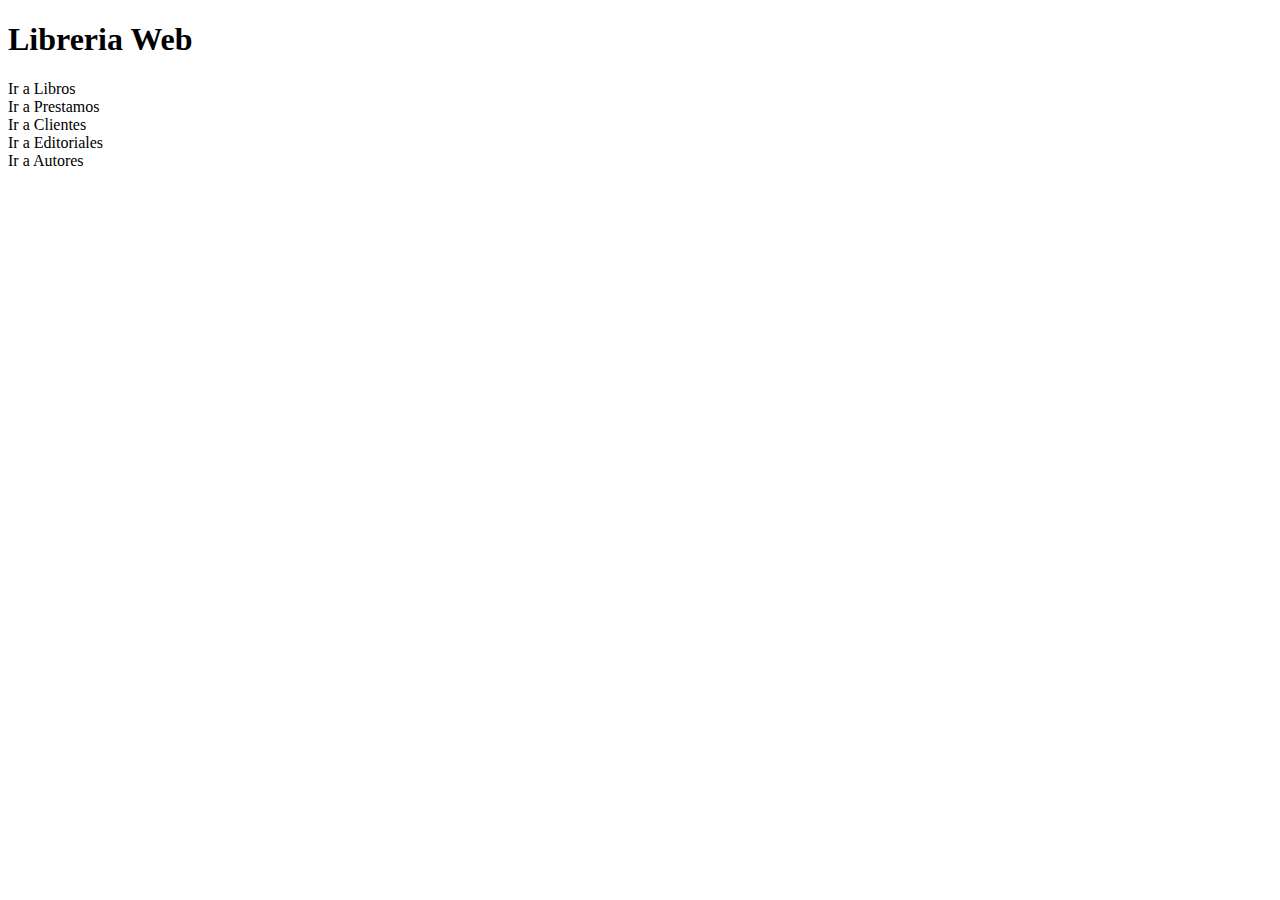
==== src/main/resources/templates/index.html @ 51b94e9e "revuelta2022" ====
<!DOCTYPE html>
<html xmlns:th="http://www.thymeleaf.org" lang="en">
<head>
    <meta charset="UTF-8">
    <title>Inicio</title>
</head>
<body>
    <h1>Libreria Web</h1>
    <a th:href="@{/libro/listar}" >Ir a Libros</a>
    <br/>
    <a th:href="@{/prestamo/listar}" >Ir a Prestamos</a>
    <br/>
    <a th:href="@{/cliente/listar}" >Ir a Clientes</a>
    <br/>
    <a th:href="@{/editorial/listar}" >Ir a Editoriales</a>
    <br/>
    <a th:href="@{/autor/listar}" >Ir a Autores</a>
</body>
</html>
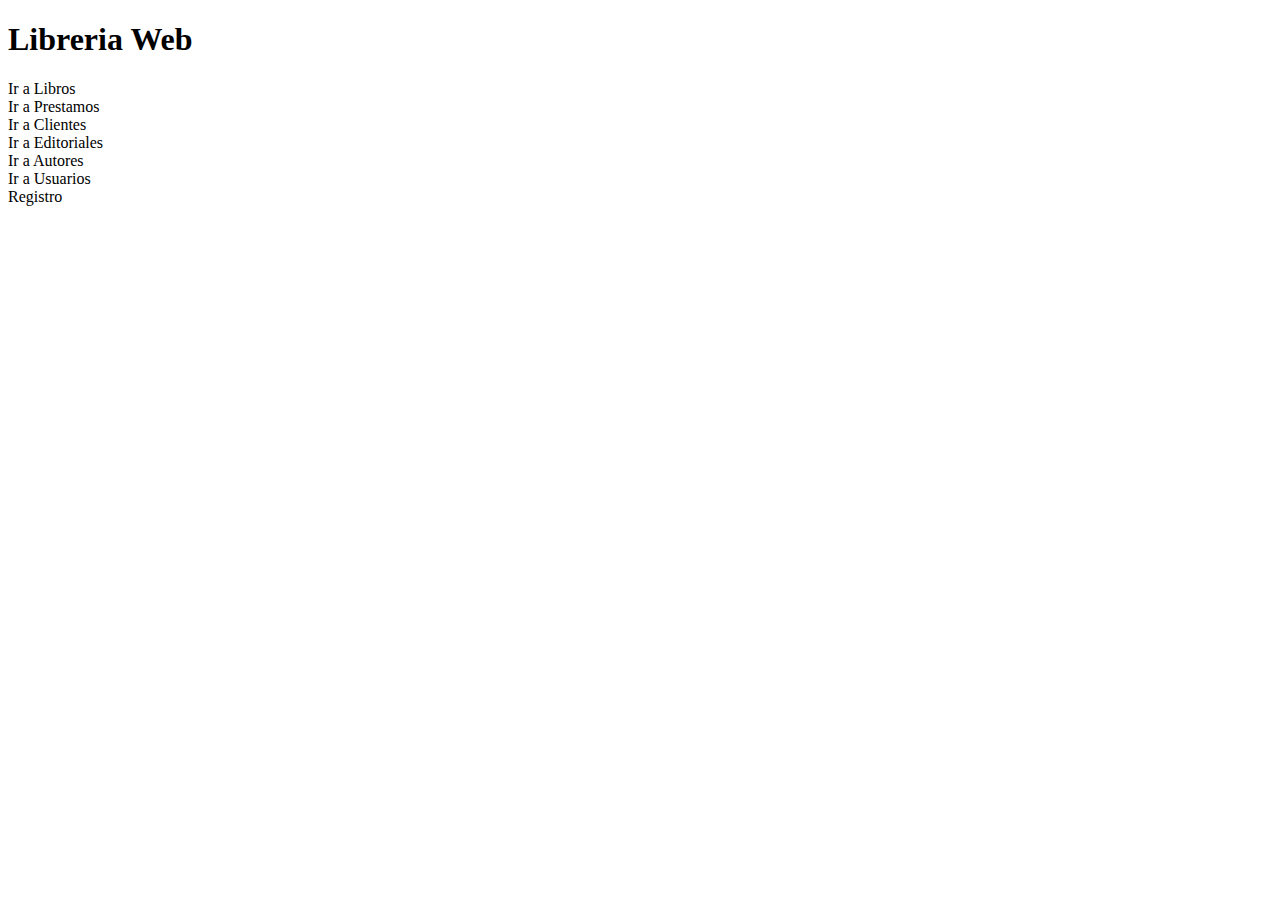
==== commit 1514ddda: "se agrego usuario y rol, persiste usuario y lista usuarios" ====
--- a/src/main/resources/templates/index.html
+++ b/src/main/resources/templates/index.html
@@ -15,5 +15,10 @@
     <a th:href="@{/editorial/listar}" >Ir a Editoriales</a>
     <br/>
     <a th:href="@{/autor/listar}" >Ir a Autores</a>
+    <br/>
+    <a th:href="@{/usuario/listar}" >Ir a Usuarios</a>
+    <br/>
+    <a th:href="@{/usuario/registro}" >Registro</a>
+    
 </body>
 </html>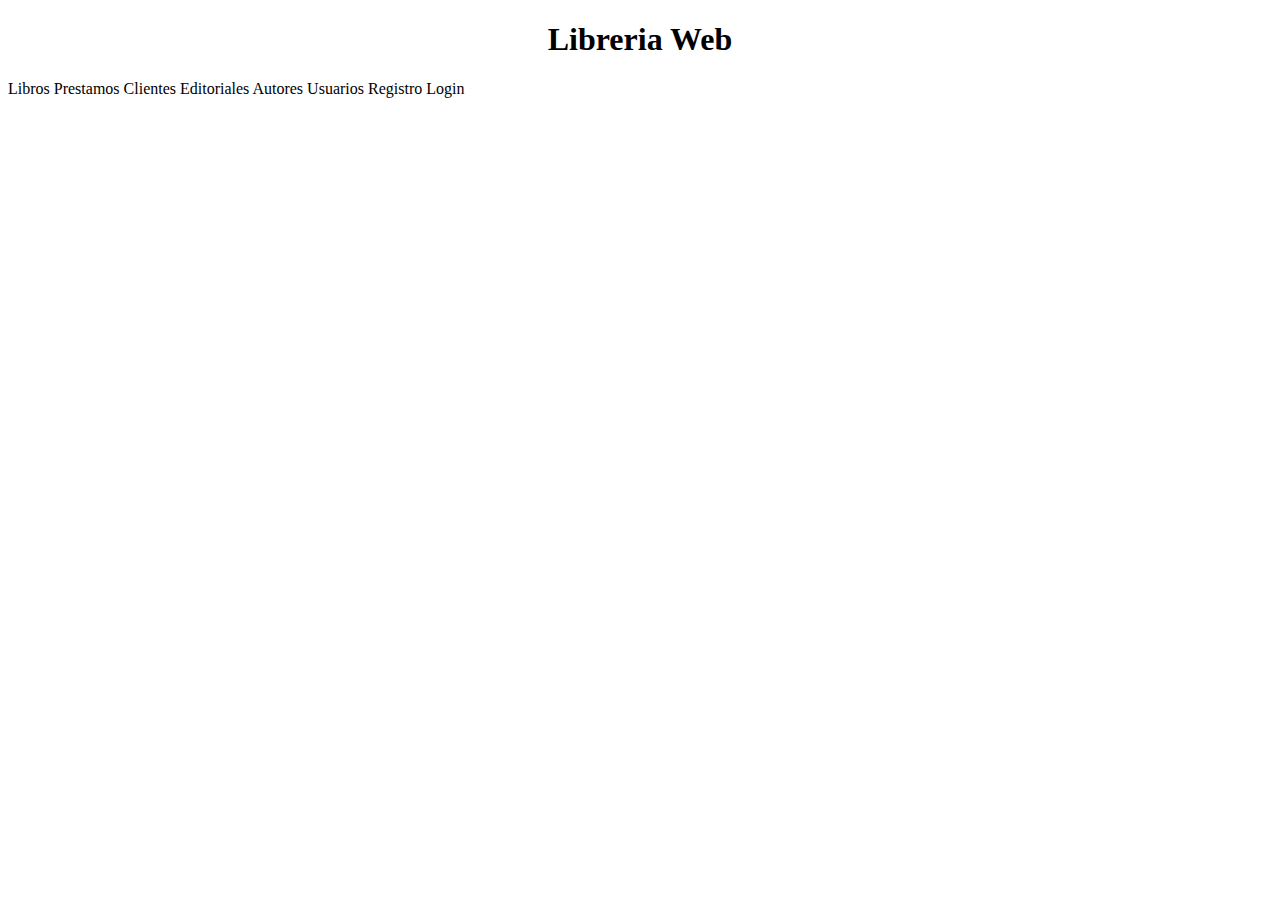
==== commit 23255274: "se agrego usuario registro y login con spring security vistas mejoradas(faltan detalles)" ====
--- a/src/main/resources/templates/index.html
+++ b/src/main/resources/templates/index.html
@@ -1,24 +1,59 @@
 <!DOCTYPE html>
-<html xmlns:th="http://www.thymeleaf.org" lang="en">
+<html xmlns:th="http://www.thymeleaf.org"
+      xmlns="http://www.w3.org/1999/xhtml"
+      xmlns:sec="http://www.thymeleaf.org/extras/spring-security"/>
 <head>
     <meta charset="UTF-8">
-    <title>Inicio</title>
+        <title>Inicio</title>
+        <link
+            href="https://cdn.jsdelivr.net/npm/bootstrap@5.1.3/dist/css/bootstrap.min.css"
+            rel="stylesheet"
+            integrity="sha384-1BmE4kWBq78iYhFldvKuhfTAU6auU8tT94WrHftjDbrCEXSU1oBoqyl2QvZ6jIW3"
+            crossorigin="anonymous"
+            />
+        <link rel="stylesheet" href="../css/estilosIndex.css"/>
 </head>
 <body>
-    <h1>Libreria Web</h1>
-    <a th:href="@{/libro/listar}" >Ir a Libros</a>
-    <br/>
-    <a th:href="@{/prestamo/listar}" >Ir a Prestamos</a>
-    <br/>
-    <a th:href="@{/cliente/listar}" >Ir a Clientes</a>
-    <br/>
-    <a th:href="@{/editorial/listar}" >Ir a Editoriales</a>
-    <br/>
-    <a th:href="@{/autor/listar}" >Ir a Autores</a>
-    <br/>
-    <a th:href="@{/usuario/listar}" >Ir a Usuarios</a>
-    <br/>
-    <a th:href="@{/usuario/registro}" >Registro</a>
-    
+
+    <div class="container">
+        <h1 style="text-align: center">Libreria Web</h1>
+        <div class="btn-group btn-group-lg" role="group" aria-label="...">
+            <a class="btn btn-outline-primary" th:href="@{/libro/listar}" >Libros</a>
+            <a class="btn btn-outline-primary" th:href="@{/prestamo/listar}" >Prestamos</a>
+            <a class="btn btn-outline-primary" th:href="@{/cliente/listar}" >Clientes</a>
+            <a class="btn btn-outline-primary" th:href="@{/editorial/listar}" >Editoriales</a>
+            <a class="btn btn-outline-primary" th:href="@{/autor/listar}" >Autores</a>
+            <a class="btn btn-outline-primary" th:href="@{/usuario/listar}" >Usuarios</a>
+            <a class="btn btn-outline-primary" th:href="@{/usuario/registro}" >Registro</a>
+            <a class="btn btn-outline-primary" th:href="@{/login}" >Login</a>
+        </div>
+
+
+
+        <!--        
+                <a class="btn btn-primary " th:href="@{/libro/listar}" >Ir a Libros</a>
+                <br/>
+                <a class="btn btn-primary " th:href="@{/prestamo/listar}" >Ir a Prestamos</a>
+                <br/>
+                <a class="btn btn-primary " th:href="@{/cliente/listar}" >Ir a Clientes</a>
+                <br/>
+                <a class="btn btn-primary " th:href="@{/editorial/listar}" >Ir a Editoriales</a>
+                <br/>
+                <a class="btn btn-primary " th:href="@{/autor/listar}" >Ir a Autores</a>
+                <br/>
+                <a class="btn btn-primary " th:href="@{/usuario/listar}" >Ir a Usuarios</a>
+                <br/>
+                <a class="btn btn-primary " th:href="@{/usuario/registro}" >Registro</a>
+                <br/>-->
+
+
+
+
+    </div>
+    <script
+        src="https://cdn.jsdelivr.net/npm/bootstrap@5.1.3/dist/js/bootstrap.bundle.min.js"
+        integrity="sha384-ka7Sk0Gln4gmtz2MlQnikT1wXgYsOg+OMhuP+IlRH9sENBO0LRn5q+8nbTov4+1p"
+        crossorigin="anonymous"
+    ></script>
 </body>
 </html>